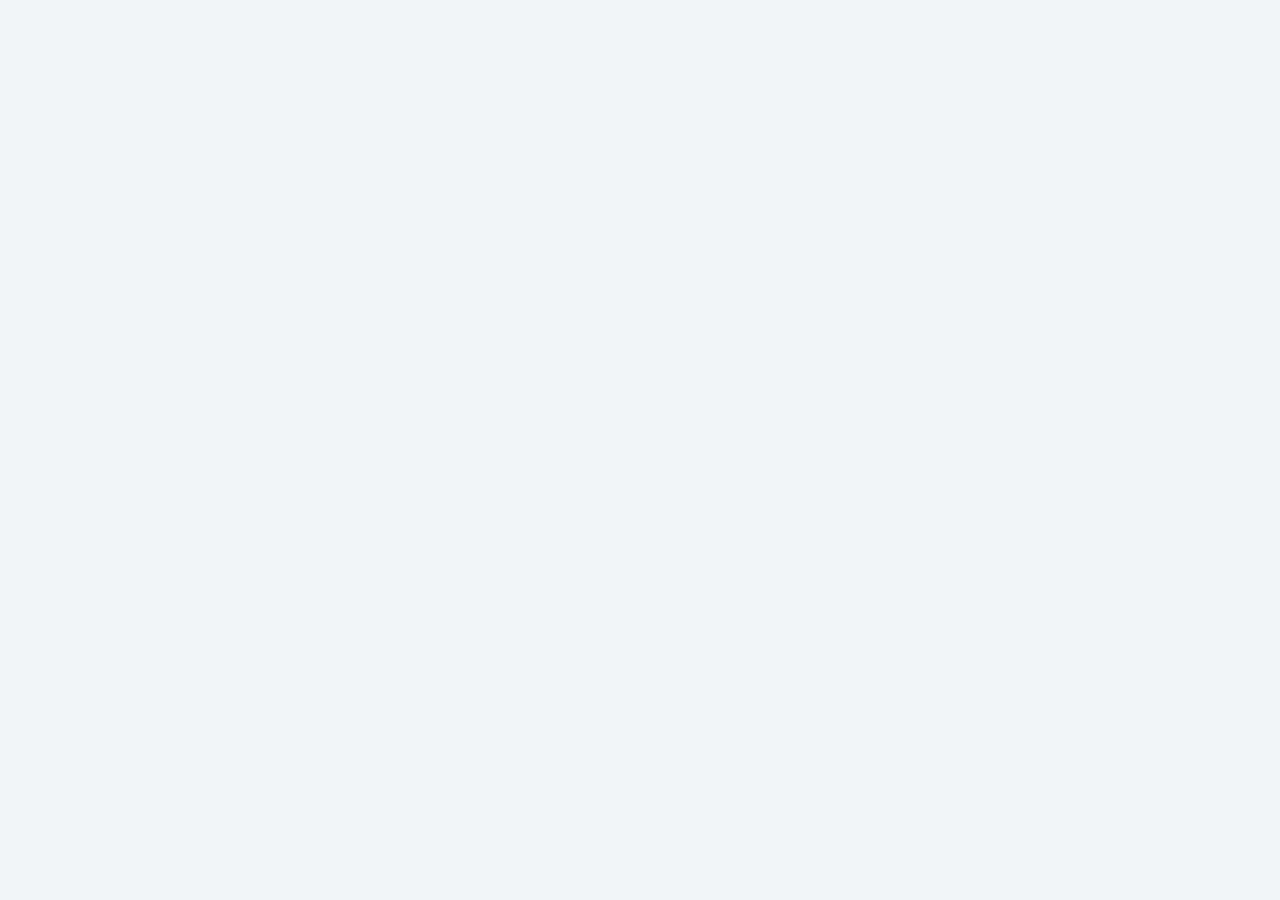
==== index.html @ 57a1f44a "first commit" ====
<!DOCTYPE html>
<html lang="en">
<head>
  <!-- Menentukan karakter encoding yang digunakan -->
  <meta charset="UTF-8" />

  <!-- Membuat halaman responsif di berbagai ukuran layar (mobile-friendly) -->
  <meta name="viewport" content="width=device-width, initial-scale=1.0" />

  <!-- Judul tab browser -->
  <title>Top Up Billing</title>

  <!-- Menghubungkan file CSS eksternal (untuk styling iframe & layout) -->
  <link rel="stylesheet" href="suara.css" />
</head>

<body>
  <!-- ==============================
       IFRAME UTAMA
       ============================== -->
  <!-- 
    Iframe ini menampilkan halaman billing dari server eksternal.
    Diletakkan langsung dalam <body> dan akan dirender secara fullscreen tengah 
    karena sudah diatur di file suara.css menggunakan Flexbox.
  -->
  <iframe
      src="https://biller-interface-dev.2secure.co.id/" 
      title="Top Up Billing"
      allow="clipboard-read; clipboard-write"
      id="myCompFrame"
  ></iframe>

  <!-- ==============================
       JAVASCRIPT
       ============================== -->
  <!-- 
    File suara.js menangani:
    - komunikasi antara iframe dan parent window (via postMessage)
    - fitur responsive height
    - fitur fullscreen/expand iframe
    - tombol kembali dari fullscreen
  -->
  <script src="suara.js"></script>
</body>
</html>
---- suara.css ----
/* =============================================
   Style Global untuk Halaman Iframe Fullscreen
   ============================================= 
*/

/* Mengatur elemen html & body agar memenuhi layar penuh */
/* Mengaktifkan Flexbox untuk center align iframe secara vertikal dan horizontal */
html, body {
    margin: 0;               /* Hilangkan margin default browser */
    padding: 0;              /* Hilangkan padding default */
    height: 100%;            /* Tinggi penuh layar */
    overflow: hidden;        /* Hilangkan scroll (fullscreen fix) */
    display: flex;           /* Gunakan flexbox layout */
    justify-content: center; /* Pusat horizontal */
    align-items: center;     /* Pusat vertikal */
    background-color: #f2f3f5; /* Warna latar belakang (abu muda) */
}

/* Styling untuk iframe agar tampil di tengah, besar tapi tetap punya margin dari tepi layar */
iframe {
    width: 90vw;             /* 90% dari lebar viewport (responsive) */
    height: 90vh;            /* 90% dari tinggi viewport */
    border: none;            /* Hilangkan border bawaan iframe */
    border-radius: 12px;     /* Membulatkan sudut iframe (biar lebih soft) */
}

/* =============================================
   Catatan:
   - Tidak perlu gunakan .responsive-wrapper jika pakai flexbox layout seperti ini.
   - Layout ini cocok untuk tampilan fullscreen responsif dan tanpa scroll.
   ============================================= 
*/
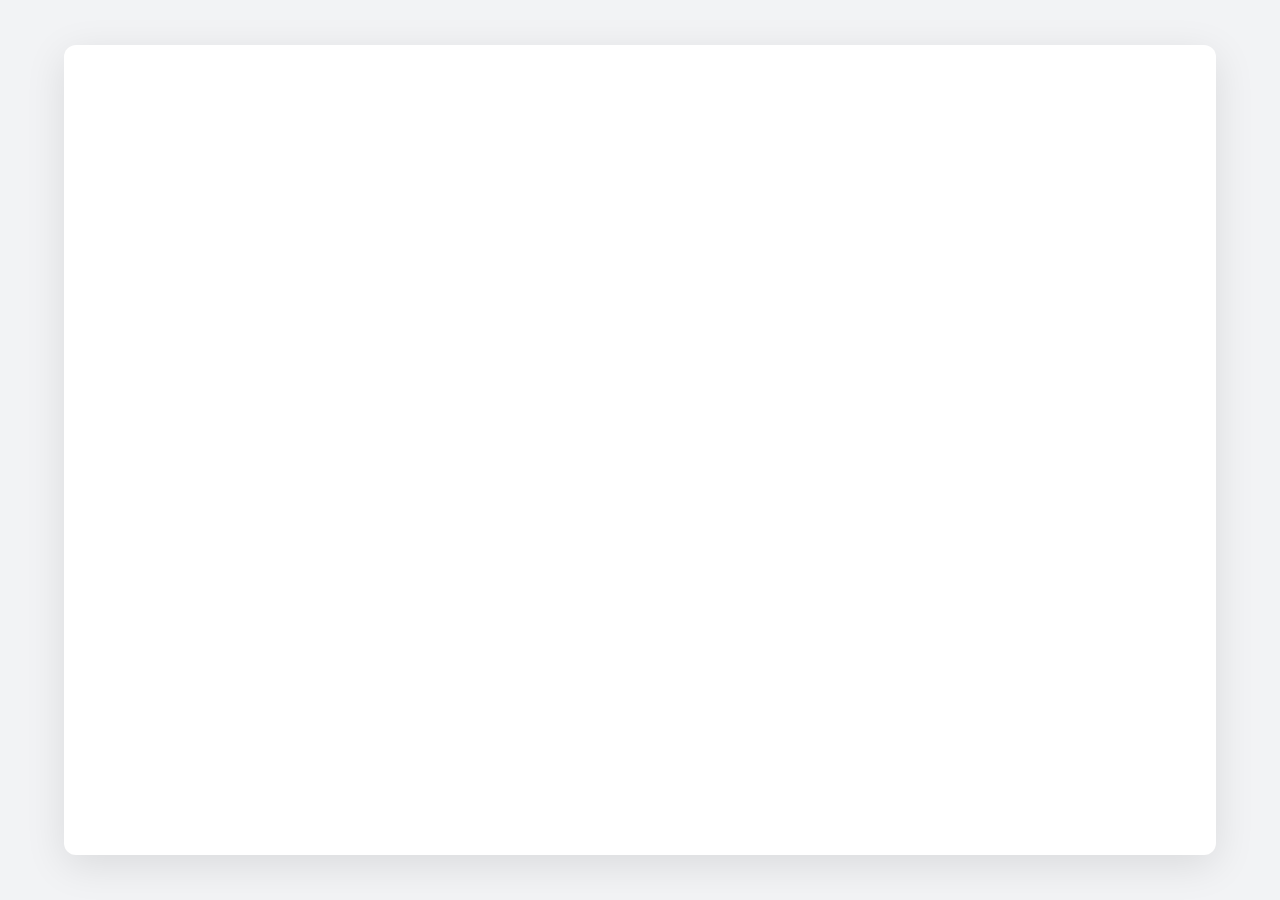
==== commit 60437b13: "fix: error communication css and js" ====
--- a/index.html
+++ b/index.html
@@ -1,45 +1,24 @@
 <!DOCTYPE html>
 <html lang="en">
 <head>
-  <!-- Menentukan karakter encoding yang digunakan -->
   <meta charset="UTF-8" />
-
-  <!-- Membuat halaman responsif di berbagai ukuran layar (mobile-friendly) -->
   <meta name="viewport" content="width=device-width, initial-scale=1.0" />
-
-  <!-- Judul tab browser -->
   <title>Top Up Billing</title>
-
-  <!-- Menghubungkan file CSS eksternal (untuk styling iframe & layout) -->
   <link rel="stylesheet" href="suara.css" />
 </head>
 
 <body>
-  <!-- ==============================
-       IFRAME UTAMA
-       ============================== -->
-  <!-- 
-    Iframe ini menampilkan halaman billing dari server eksternal.
-    Diletakkan langsung dalam <body> dan akan dirender secara fullscreen tengah 
-    karena sudah diatur di file suara.css menggunakan Flexbox.
-  -->
-  <iframe
-      src="https://biller-interface-dev.2secure.co.id/" 
-      title="Top Up Billing"
-      allow="clipboard-read; clipboard-write"
-      id="myCompFrame"
-  ></iframe>
+  <!-- ✅ Wrapper dengan class unik untuk isolasi CSS -->
+  <div class="topup-iframe-wrapper">
+    <iframe
+        src="http://localhost:8000/" 
+        title="Top Up Billing"
+        allow="clipboard-read; clipboard-write"
+        id="myCompFrame"
+        class="topup-iframe"
+    ></iframe>
+  </div>
 
-  <!-- ==============================
-       JAVASCRIPT
-       ============================== -->
-  <!-- 
-    File suara.js menangani:
-    - komunikasi antara iframe dan parent window (via postMessage)
-    - fitur responsive height
-    - fitur fullscreen/expand iframe
-    - tombol kembali dari fullscreen
-  -->
   <script src="suara.js"></script>
 </body>
-</html>
+</html>
--- a/suara.css
+++ b/suara.css
@@ -1,32 +1,55 @@
-/* =============================================
-   Style Global untuk Halaman Iframe Fullscreen
-   ============================================= 
-*/
-
-/* Mengatur elemen html & body agar memenuhi layar penuh */
-/* Mengaktifkan Flexbox untuk center align iframe secara vertikal dan horizontal */
-html, body {
-    margin: 0;               /* Hilangkan margin default browser */
-    padding: 0;              /* Hilangkan padding default */
-    height: 100%;            /* Tinggi penuh layar */
-    overflow: hidden;        /* Hilangkan scroll (fullscreen fix) */
-    display: flex;           /* Gunakan flexbox layout */
-    justify-content: center; /* Pusat horizontal */
-    align-items: center;     /* Pusat vertikal */
-    background-color: #f2f3f5; /* Warna latar belakang (abu muda) */
+.topup-iframe-wrapper {
+    /* Positioning */
+    position: fixed;           /* Fixed agar tidak terpengaruh scroll page */
+    top: 0;
+    left: 0;
+    width: 100vw;
+    height: 100vh;
+    z-index: 999999;          /* Z-index tinggi agar selalu di atas */
+    
+    /* Layout */
+    display: flex;
+    justify-content: center;
+    align-items: center;
+    
+    /* Background */
+    background-color: #f2f3f5;
+    
+    /* Reset */
+    margin: 0;
+    padding: 0;
+    box-sizing: border-box;
+    
+    /* Prevent interference */
+    overflow: hidden;
 }
 
-/* Styling untuk iframe agar tampil di tengah, besar tapi tetap punya margin dari tepi layar */
-iframe {
-    width: 90vw;             /* 90% dari lebar viewport (responsive) */
-    height: 90vh;            /* 90% dari tinggi viewport */
-    border: none;            /* Hilangkan border bawaan iframe */
-    border-radius: 12px;     /* Membulatkan sudut iframe (biar lebih soft) */
+/* ✅ Styling iframe dengan class spesifik */
+.topup-iframe-wrapper .topup-iframe {
+    /* Size */
+    width: 90vw;
+    max-width: 1400px;        /* Batas maksimal lebar */
+    height: 90vh;
+    max-height: 900px;        /* Batas maksimal tinggi */
+    
+    /* Style */
+    border: none;
+    border-radius: 12px;
+    box-shadow: 0 10px 40px rgba(0, 0, 0, 0.1);
+    
+    /* Reset properties yang mungkin di-override */
+    display: block;
+    margin: 0;
+    padding: 0;
+    box-sizing: border-box;
+    background: white;
 }
 
-/* =============================================
-   Catatan:
-   - Tidak perlu gunakan .responsive-wrapper jika pakai flexbox layout seperti ini.
-   - Layout ini cocok untuk tampilan fullscreen responsif dan tanpa scroll.
-   ============================================= 
-*/
+/* ✅ Responsive untuk mobile */
+@media (max-width: 768px) {
+    .topup-iframe-wrapper .topup-iframe {
+        width: 95vw;
+        height: 95vh;
+        border-radius: 8px;
+    }
+}
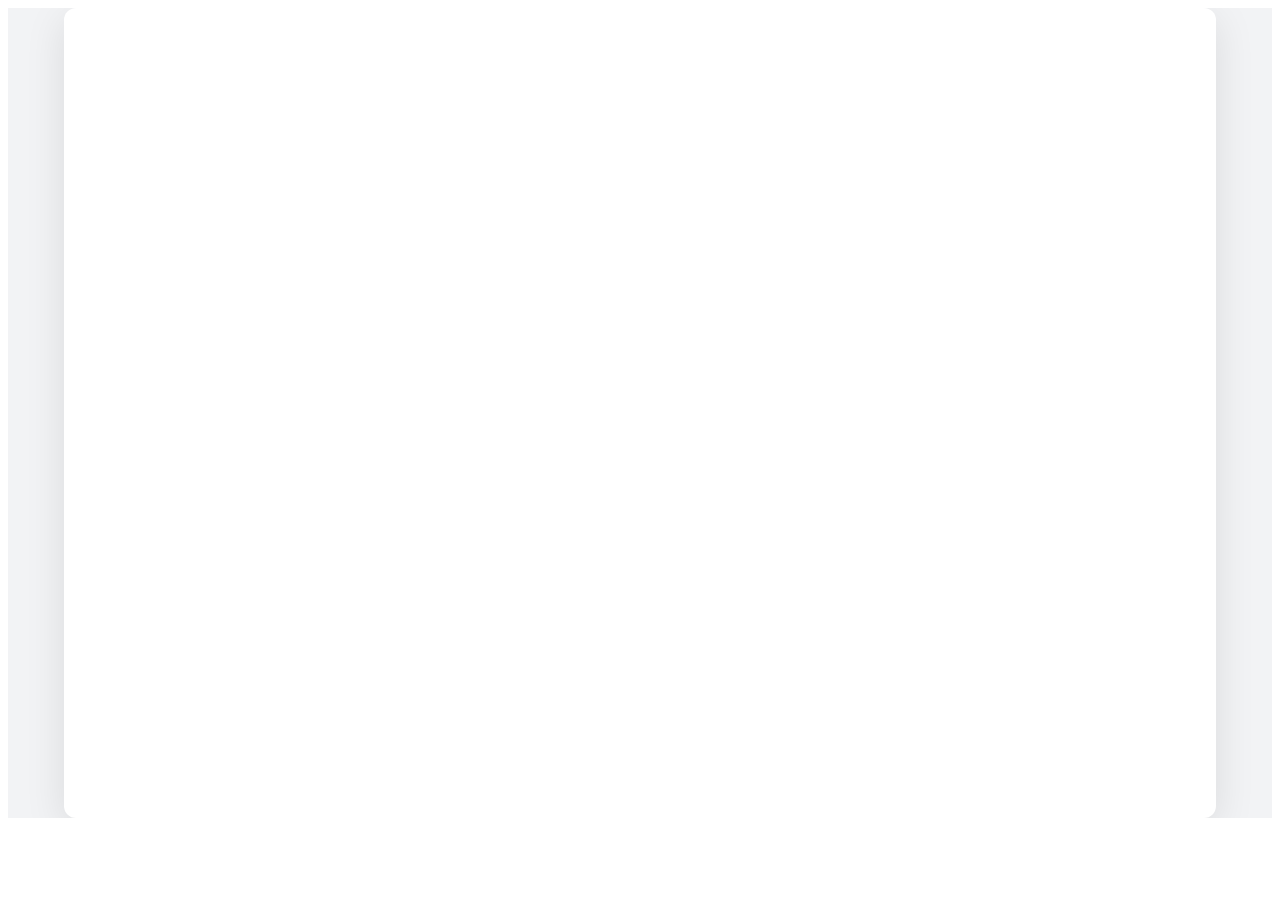
==== commit 042a6fe9: "fix position" ====
--- a/index.html
+++ b/index.html
@@ -11,7 +11,7 @@
   <!-- ✅ Wrapper dengan class unik untuk isolasi CSS -->
   <div class="topup-iframe-wrapper">
     <iframe
-        src="http://localhost:8000/" 
+        src="https://biller-interface-dev.2secure.co.id/" 
         title="Top Up Billing"
         allow="clipboard-read; clipboard-write"
         id="myCompFrame"
--- a/suara.css
+++ b/suara.css
@@ -1,12 +1,4 @@
 .topup-iframe-wrapper {
-    /* Positioning */
-    position: fixed;           /* Fixed agar tidak terpengaruh scroll page */
-    top: 0;
-    left: 0;
-    width: 100vw;
-    height: 100vh;
-    z-index: 999999;          /* Z-index tinggi agar selalu di atas */
-    
     /* Layout */
     display: flex;
     justify-content: center;
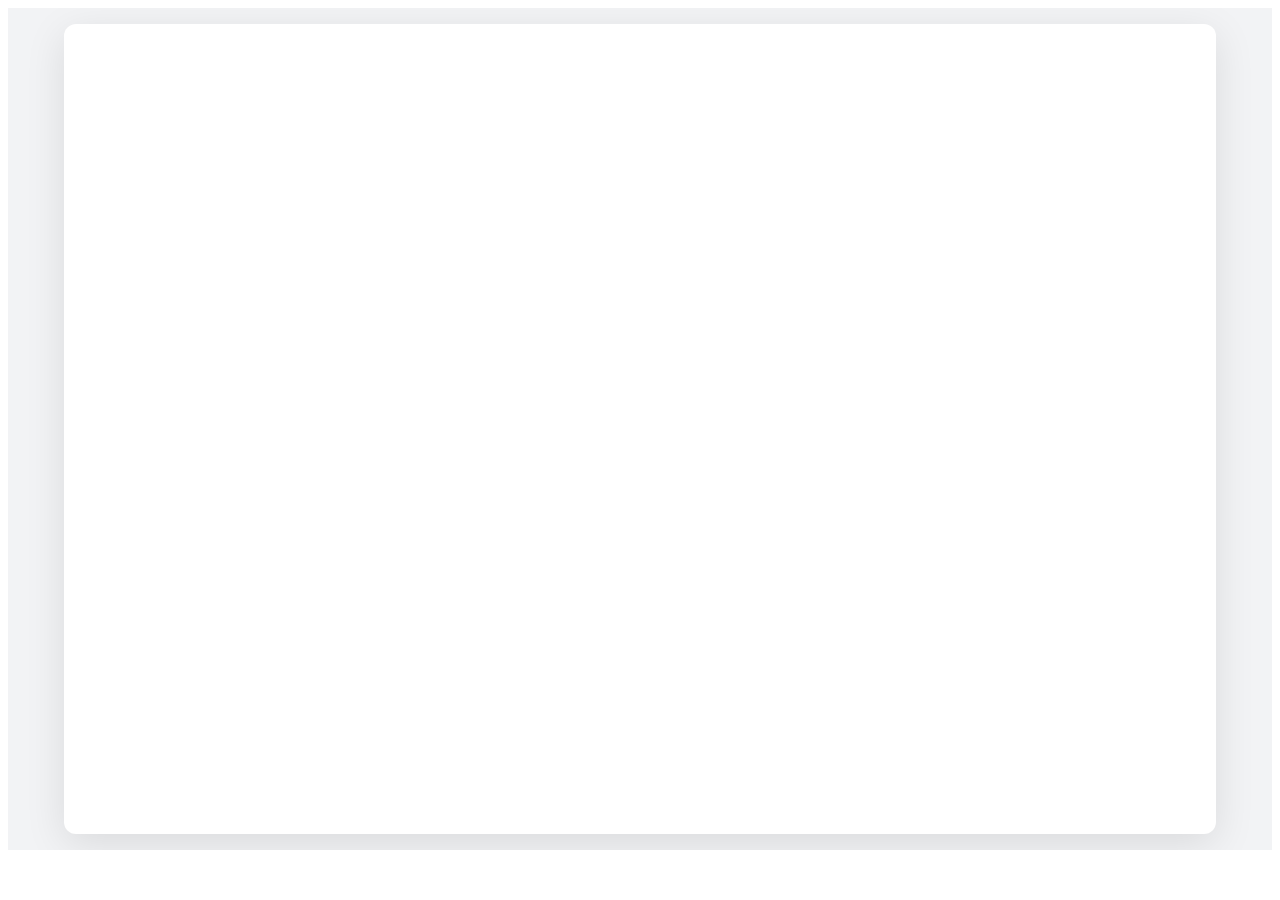
==== commit fb5fefaf: "fix: post message" ====
--- a/index.html
+++ b/index.html
@@ -11,7 +11,7 @@
   <!-- ✅ Wrapper dengan class unik untuk isolasi CSS -->
   <div class="topup-iframe-wrapper">
     <iframe
-        src="https://biller-interface-dev.2secure.co.id/" 
+        src="http://localhost:8000/" 
         title="Top Up Billing"
         allow="clipboard-read; clipboard-write"
         id="myCompFrame"
@@ -19,6 +19,25 @@
     ></iframe>
   </div>
 
+  <!-- 🎨 MODAL OVERLAY (Initially hidden) -->
+  <div id="modalOverlay" class="modal-overlay"></div>
+  
+  <!-- 🎨 MODAL CONTAINER (Initially hidden) -->
+  <div id="modalContainer" class="modal-container">
+    <button id="modalCloseBtn" class="modal-close-btn">
+      <svg width="24" height="24" viewBox="0 0 24 24" fill="none" stroke="currentColor" stroke-width="2" stroke-linecap="round" stroke-linejoin="round">
+        <line x1="18" y1="6" x2="6" y2="18"></line>
+        <line x1="6" y1="6" x2="18" y2="18"></line>
+      </svg>
+    </button>
+    <iframe
+        id="modalIframe"
+        class="modal-iframe"
+        title="Checkout Modal"
+        allow="clipboard-read; clipboard-write"
+    ></iframe>
+  </div>
+
   <script src="suara.js"></script>
 </body>
 </html>
--- a/suara.css
+++ b/suara.css
@@ -1,3 +1,5 @@
+/* ✅ Styling hanya untuk wrapper dan iframe - tidak affect elemen lain */
+
 .topup-iframe-wrapper {
     /* Layout */
     display: flex;
@@ -7,9 +9,9 @@
     /* Background */
     background-color: #f2f3f5;
     
-    /* Reset */
+    /* Reset hanya untuk wrapper ini */
     margin: 0;
-    padding: 0;
+    padding: 16px;
     box-sizing: border-box;
     
     /* Prevent interference */
@@ -18,30 +20,243 @@
 
 /* ✅ Styling iframe dengan class spesifik */
 .topup-iframe-wrapper .topup-iframe {
-    /* Size */
+    /* Size - Desktop */
     width: 90vw;
-    max-width: 1400px;        /* Batas maksimal lebar */
+    max-width: 1400px;
     height: 90vh;
-    max-height: 900px;        /* Batas maksimal tinggi */
+    max-height: 900px;
     
     /* Style */
     border: none;
     border-radius: 12px;
     box-shadow: 0 10px 40px rgba(0, 0, 0, 0.1);
     
-    /* Reset properties yang mungkin di-override */
+    /* Reset properties */
     display: block;
     margin: 0;
     padding: 0;
     box-sizing: border-box;
     background: white;
-}
-
-/* ✅ Responsive untuk mobile */
+    
+    /* Smooth transitions */
+    transition: all 0.3s ease;
+}
+
+/* 🎨 MODAL FULLSCREEN OVERLAY */
+.modal-overlay {
+    position: fixed;
+    top: 0;
+    left: 0;
+    width: 100vw;
+    height: 100vh;
+    background: rgba(0, 0, 0, 0.85);
+    backdrop-filter: blur(8px);
+    z-index: 9998;
+    display: none;
+    opacity: 0;
+    transition: opacity 0.3s ease;
+}
+
+.modal-overlay.active {
+    display: block;
+    opacity: 1;
+}
+
+/* 🎨 MODAL CONTAINER */
+.modal-container {
+    position: fixed;
+    top: 0;
+    left: 0;
+    width: 100vw;
+    height: 100vh;
+    z-index: 9999;
+    display: none;
+    opacity: 0;
+    transform: scale(0.95);
+    transition: all 0.3s cubic-bezier(0.4, 0, 0.2, 1);
+}
+
+.modal-container.active {
+    display: block;
+    opacity: 1;
+    transform: scale(1);
+}
+
+/* 🎨 MODAL IFRAME - FULLSCREEN DI SEMUA DEVICE */
+.modal-iframe {
+    position: absolute;
+    top: 0;
+    left: 0;
+    width: 100%;
+    height: 100%;
+    border: none;
+    background: white;
+    z-index: 9999;
+}
+
+/* 🎨 CLOSE BUTTON */
+.modal-close-btn {
+    position: fixed;
+    top: 20px;
+    right: 20px;
+    background: rgba(0, 0, 0, 0.7);
+    border: none;
+    width: 48px;
+    height: 48px;
+    border-radius: 50%;
+    cursor: pointer;
+    display: flex;
+    align-items: center;
+    justify-content: center;
+    transition: all 0.3s ease;
+    color: white;
+    z-index: 10000;
+    box-shadow: 0 4px 16px rgba(0, 0, 0, 0.3);
+    backdrop-filter: blur(10px);
+    pointer-events: auto;
+    touch-action: manipulation;
+}
+
+.modal-close-btn:hover {
+    background: rgba(237, 28, 36, 0.9);
+    transform: rotate(90deg) scale(1.1);
+}
+
+.modal-close-btn:active {
+    transform: rotate(90deg) scale(0.95);
+}
+
+.modal-close-btn svg {
+    width: 24px;
+    height: 24px;
+    pointer-events: none;
+}
+
+/* ✅ Responsive untuk tablet */
+@media (max-width: 1024px) {
+    .topup-iframe-wrapper {
+        padding: 12px;
+    }
+    
+    .topup-iframe-wrapper .topup-iframe {
+        width: 92vw;
+        height: 92vh;
+        border-radius: 10px;
+    }
+    
+    /* ⚠️ MODAL TETAP FULLSCREEN */
+    .modal-iframe {
+        width: 100vw !important;
+        height: 100vh !important;
+    }
+}
+
+/* ✅ Responsive untuk mobile - PERBAIKAN UTAMA */
 @media (max-width: 768px) {
-    .topup-iframe-wrapper .topup-iframe {
-        width: 95vw;
-        height: 95vh;
+    .topup-iframe-wrapper {
+        padding: 8px;
+    }
+    
+    .topup-iframe-wrapper .topup-iframe {
+        width: 96vw;
+        height: 96vh;
         border-radius: 8px;
-    }
-}
+        box-shadow: 0 8px 32px rgba(0, 0, 0, 0.12);
+    }
+    
+    /* 🔥 MODAL FULLSCREEN DI MOBILE */
+    .modal-container {
+        width: 100vw !important;
+        height: 100vh !important;
+        padding: 0 !important;
+        margin: 0 !important;
+    }
+    
+    .modal-iframe {
+        width: 100vw !important;
+        height: 100vh !important;
+        max-width: 100vw !important;
+        max-height: 100vh !important;
+        border-radius: 0 !important;
+    }
+    
+    .modal-close-btn {
+        width: 44px;
+        height: 44px;
+        top: 16px;
+        right: 16px;
+        z-index: 10001;
+    }
+    
+    .modal-close-btn svg {
+        width: 20px;
+        height: 20px;
+    }
+}
+
+/* ✅ Responsive untuk mobile kecil */
+@media (max-width: 480px) {
+    .topup-iframe-wrapper {
+        padding: 4px;
+    }
+    
+    .topup-iframe-wrapper .topup-iframe {
+        width: 98vw;
+        height: 98vh;
+        border-radius: 6px;
+    }
+    
+    /* 🔥 ENFORCE FULLSCREEN */
+    .modal-container,
+    .modal-iframe {
+        width: 100vw !important;
+        height: 100vh !important;
+    }
+}
+
+/* ✅ Landscape mode untuk mobile */
+@media (max-width: 768px) and (orientation: landscape) {
+    .topup-iframe-wrapper .topup-iframe {
+        width: 98vw;
+        height: 96vh;
+    }
+    
+    /* 🔥 MODAL FULLSCREEN LANDSCAPE */
+    .modal-container,
+    .modal-iframe {
+        width: 100vw !important;
+        height: 100vh !important;
+    }
+}
+
+/* ✅ Safe area untuk notch (iPhone X dan sejenisnya) */
+@supports (padding-top: env(safe-area-inset-top)) {
+    .topup-iframe-wrapper {
+        padding-top: max(16px, env(safe-area-inset-top));
+        padding-bottom: max(16px, env(safe-area-inset-bottom));
+        padding-left: max(16px, env(safe-area-inset-left));
+        padding-right: max(16px, env(safe-area-inset-right));
+    }
+    
+    @media (max-width: 768px) {
+        .topup-iframe-wrapper {
+            padding-top: max(8px, env(safe-area-inset-top));
+            padding-bottom: max(8px, env(safe-area-inset-bottom));
+            padding-left: max(8px, env(safe-area-inset-left));
+            padding-right: max(8px, env(safe-area-inset-right));
+        }
+    }
+    
+    .modal-close-btn {
+        top: max(20px, env(safe-area-inset-top));
+        right: max(20px, env(safe-area-inset-right));
+    }
+}
+
+/* 🎨 PREVENT BODY SCROLL WHEN MODAL ACTIVE */
+body.modal-active {
+    overflow: hidden;
+    position: fixed;
+    width: 100%;
+    height: 100%;
+}
